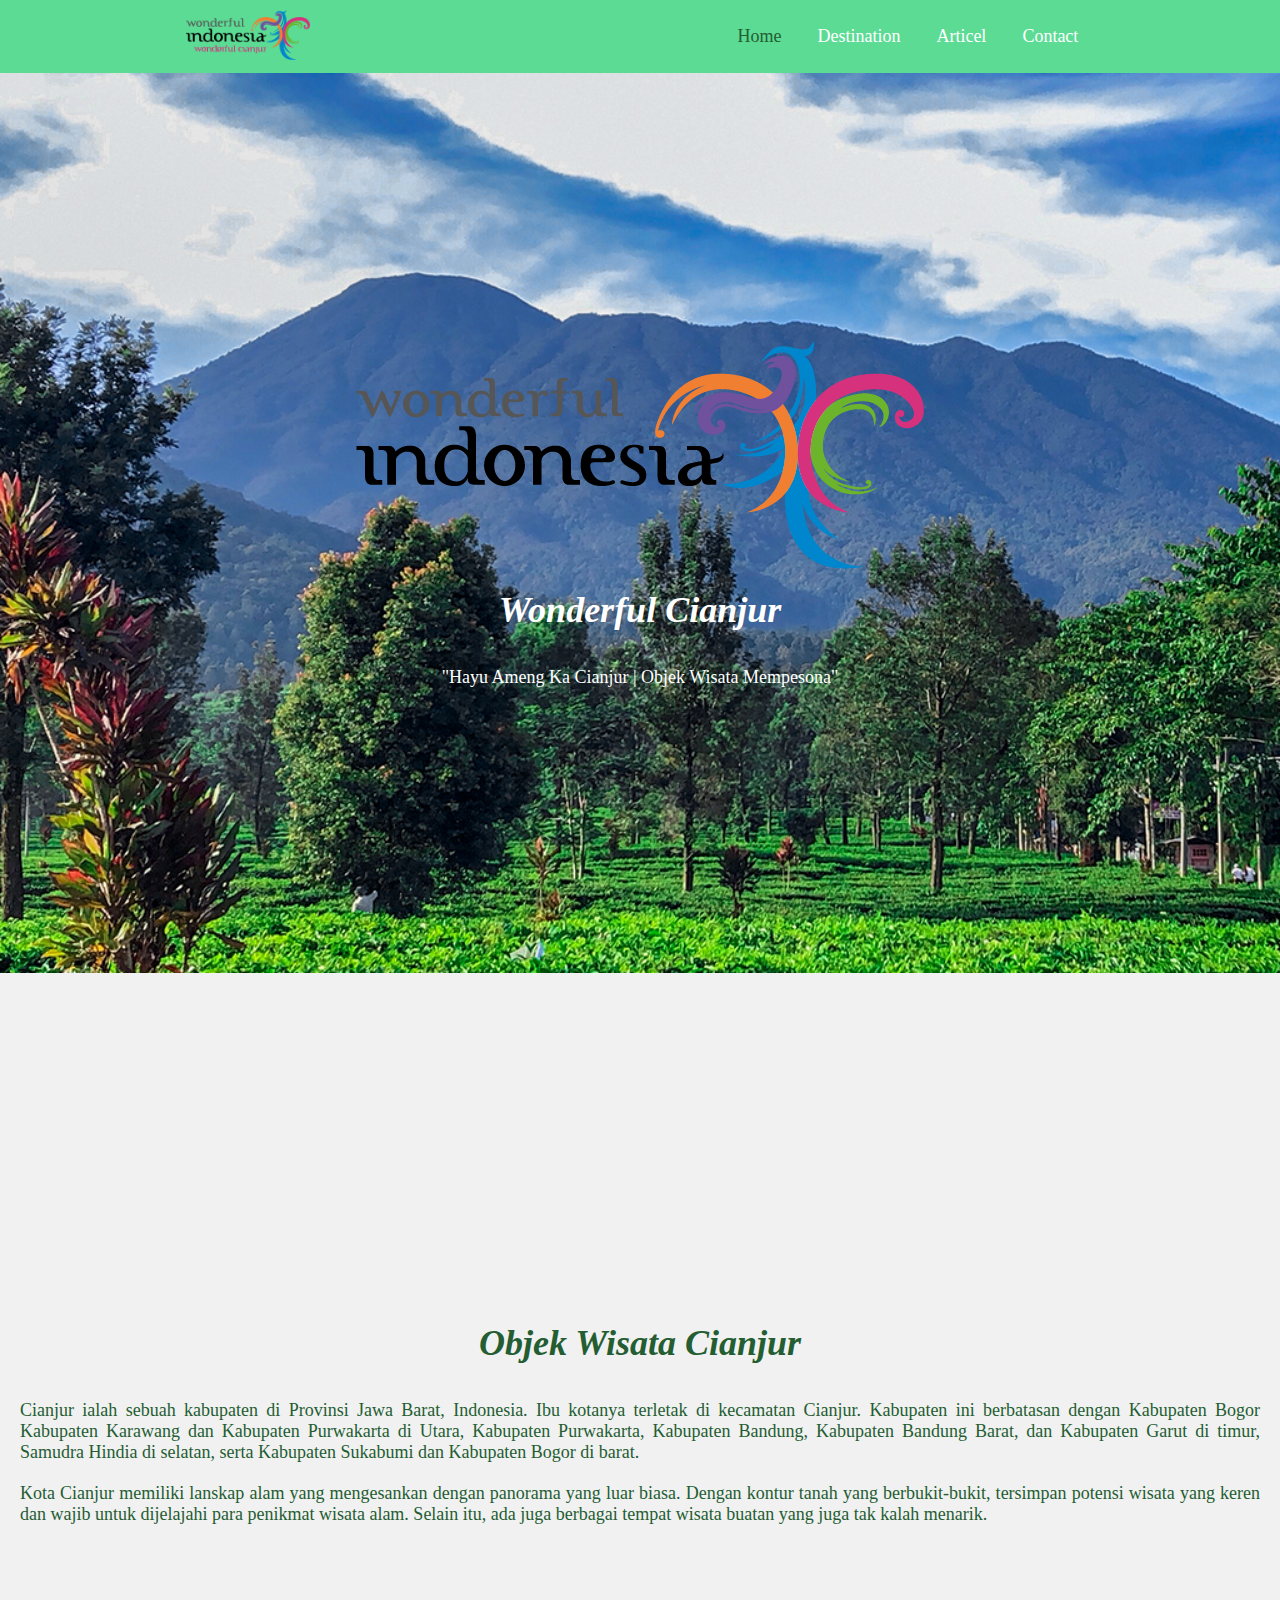
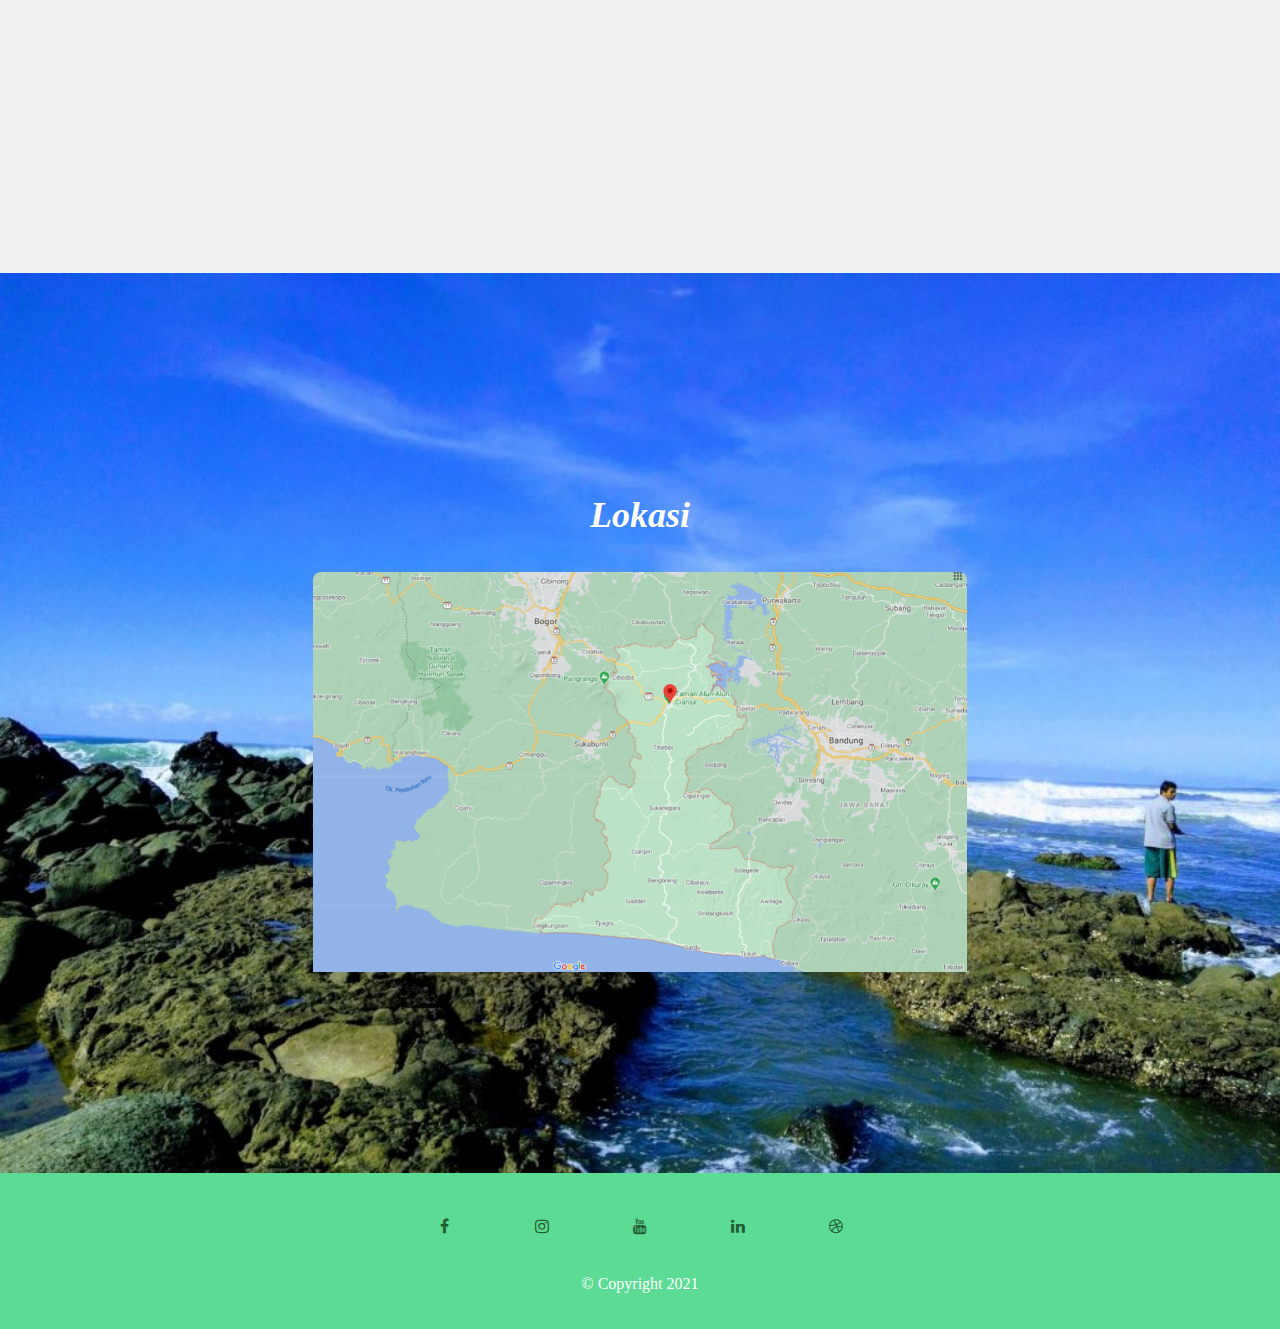
==== index.html @ 17da9dfb "first copmmit" ====
<!DOCTYPE html>
<html lang="en">

<head>
    <meta charset="UTF-8">
    <meta http-equiv="X-UA-Compatible" content="IE=edge">
    <meta name="viewport" content="width=device-width, initial-scale=1.0">
    <title>Wonderful Cianjur</title>
    <link rel="stylesheet" href="style.css" type="text/css">
    <link rel="stylesheet" href="https://cdnjs.cloudflare.com/ajax/libs/font-awesome/4.7.0/css/font-awesome.min.css">
</head>

<body>
    <header>
        <div>
            <a href=" index.html">
                <img src="img/brand.png" alt="Wandorful Indonesia">
            </a>
        </div>
        <!-- Navbar -->
        <nav>
            <ul>
                <li><a class="active" href="index.html">Home</a></li>
                <li><a href="destination.html">Destination</a></li>
                <li><a href="articel.html">Articel</a></li>
                <li><a href="contact.html">Contact</a></li>
            </ul>
        </nav>
    </header>



    <!-- Jumbotron -->
    <section class="jumbotron">
        <div class="row">
            <img src="img/Logo.png" alt="Wandorful Indonesia">
            <h1>Wonderful Cianjur</h1>
            <p>"Hayu Ameng Ka Cianjur | Objek Wisata Mempesona"</p>
        </div>
    </section>

    <!-- About -->
    <section class="about">
        <div>
            <div>
                <h1>Objek Wisata Cianjur</h1>
            </div>
            <div>
                <p>Cianjur ialah sebuah kabupaten di Provinsi Jawa Barat, Indonesia. Ibu kotanya terletak di
                    kecamatan Cianjur. Kabupaten ini berbatasan dengan Kabupaten Bogor Kabupaten Karawang dan Kabupaten
                    Purwakarta di Utara, Kabupaten Purwakarta, Kabupaten Bandung, Kabupaten Bandung Barat, dan Kabupaten
                    Garut di timur, Samudra Hindia di selatan, serta Kabupaten Sukabumi dan Kabupaten Bogor di barat.
                </p>
            </div>
            <div>
                <p>Kota Cianjur memiliki lanskap alam yang mengesankan dengan panorama yang luar biasa. Dengan kontur
                    tanah yang berbukit-bukit, tersimpan potensi wisata yang keren dan wajib untuk dijelajahi para
                    penikmat wisata alam. Selain itu, ada juga berbagai tempat wisata buatan yang juga tak kalah
                    menarik.</p>
            </div>
        </div>
    </section>

    <!-- Jumbotron Lokasi -->
    <section class="jumbotron lokasi">
        <div class="row">
            <h1>Lokasi</h1>
            <img src="img/lokasi.png" alt="Lokasi Kabupaten Cianjur">
        </div>
    </section>


    <!-- Footer -->
    <footer>
        <div class="social">
            <a href="http://facebook.com/abugrayhat.github.io" class="fa fa-facebook"></a>
            <a href="http://instagram.com/abugrayhat" class="fa fa-instagram"></a>
            <a href="http://youtube.com/channel/UC-ZykAWPhPVM275QiqKXEAg?sub_confirmation=1" class="fa fa-youtube"></a>
            <a href="http://linkedin.com/in/nuryadin-abutani-8b38b2195" class="fa fa-linkedin"></a>
            <a href="http://dribbble.com/abugrayhat" class="fa fa-dribbble"></a>
        </div>
        <p>
            &copy; Copyright 2021
        </p>
    </footer>
</body>

</html>
---- style.css ----
html,
body {
  width: 100%;
  margin: 0;
  font-family: Georgia, "Times New Roman", Times, serif;
  background: #f1f1f1;
  color: #245d32;
}

h1,
h2,
h3,
h4,
h5 {
  margin: 20px;
  padding: 0px;
}

h1 {
  font-style: italic;
  padding-bottom: 1rem;
}

.about p,
.destination p {
  margin: 20px;
  text-align: justify;
}

.row .card p,
.row .card h2,
.card h3 {
  margin: 20px;
  text-align: justify;
  padding-top: 20px;
  line-height: 2rem;
}
header {
  background-color: #5cdb94;
  justify-content: space-around;
  align-items: center;
  display: flex;
  width: 100%;
}

nav ul li {
  display: inline-block;
  padding: 10px 16px;
}

header img {
  max-height: 50px;
}

li a {
  text-decoration: none;
  color: white;
  font-size: large;
}
.title-text {
  text-align: center;
  padding-top: 2rem;
}

.active,
ul li a:hover {
  color: #245d32;
}

.jumbotron,
.about {
  font-size: large;
  text-align: center;
  align-items: center;
  display: grid;
  height: 100vh;
}

.jumbotron {
  background-image: url(img/Gunung_Pangrango.jpg);
  background-size: cover;
  color: #fff;
}
.lokasi {
  background-image: url(img/Jayanit-cjr.jpg);
  background-size: cover;
  color: #fff;
}
.row:after {
  content: "";
  display: table;
  clear: both;
}

.column {
  float: left;
  width: 33.33%;
  text-align: center;
}

.card {
  background-color: #e6fff1;
  border-radius: 8px;
  margin: 20px;
  padding-bottom: 30px;
}

.artikel,
.jumbotron img {
  max-width: 100%;
  max-height: 400px;
  display: block;
  margin: auto;
  border-radius: 8px 8px 0px 0px;
}
.artikel {
  cursor: pointer;
}

.left {
  float: left;
  width: 75%;
}

.right {
  float: left;
  width: 25%;
}

input[type="text"],
input[type="email"],
textarea {
  text-align: left;
  width: 100%;
  padding: 10px;
  border: 1px solid #5cdb94;
  border-radius: 8px;
  margin-top: 6px;
  margin-bottom: 16px;
  resize: vertical;
}

input[type="submit"],
.btn {
  text-decoration: none;
  background-color: #5cdb94;
  color: white;
  padding: 8px 20px;
  border: none;
  border-radius: 8px;
  cursor: pointer;
}

input[type="submit"]:hover,
.btn:hover {
  background-color: #245d32;
}

.contact {
  width: 50%;
  float: none;
  display: block;
  margin: 0 auto;
}

.fa:hover {
  color: white;
}

.fa {
  padding: 20px;
  color: #245d32;
  font-size: 60px;
  width: 50px;
  text-align: center;
  text-decoration: none;
  margin: 5px 2px;
}

footer {
  color: white;
  padding: 20px;
  text-align: center;
  background: #5cdb94;
}

.title-text {
  padding: 30px;
  font-size: 40px;
  text-align: center;
}

.btn_wrap {
  position: relative;
  overflow: hidden;
  cursor: pointer;
  width: 300px;
  height: 50px;
  background-color: #a6ffbc;
  border-radius: 80px;
}

span {
  position: absolute;
  width: 300px;
  height: 50px;
  border-radius: 80px;
  text-align: center;
  line-height: 50px;
  letter-spacing: 2px;
  color: #eeeeed;
  background-color: #5cdb94;
  transition: all 1.2s ease;
}

.btn_wrap:hover span {
  transform: translateX(-280px);
}

@media screen and (max-width: 700px) {
  .column {
    width: 100%;
  }
}

@media screen and (max-width: 800px) {
  .left,
  .right {
    width: 100%;
    padding: 0;
  }
}
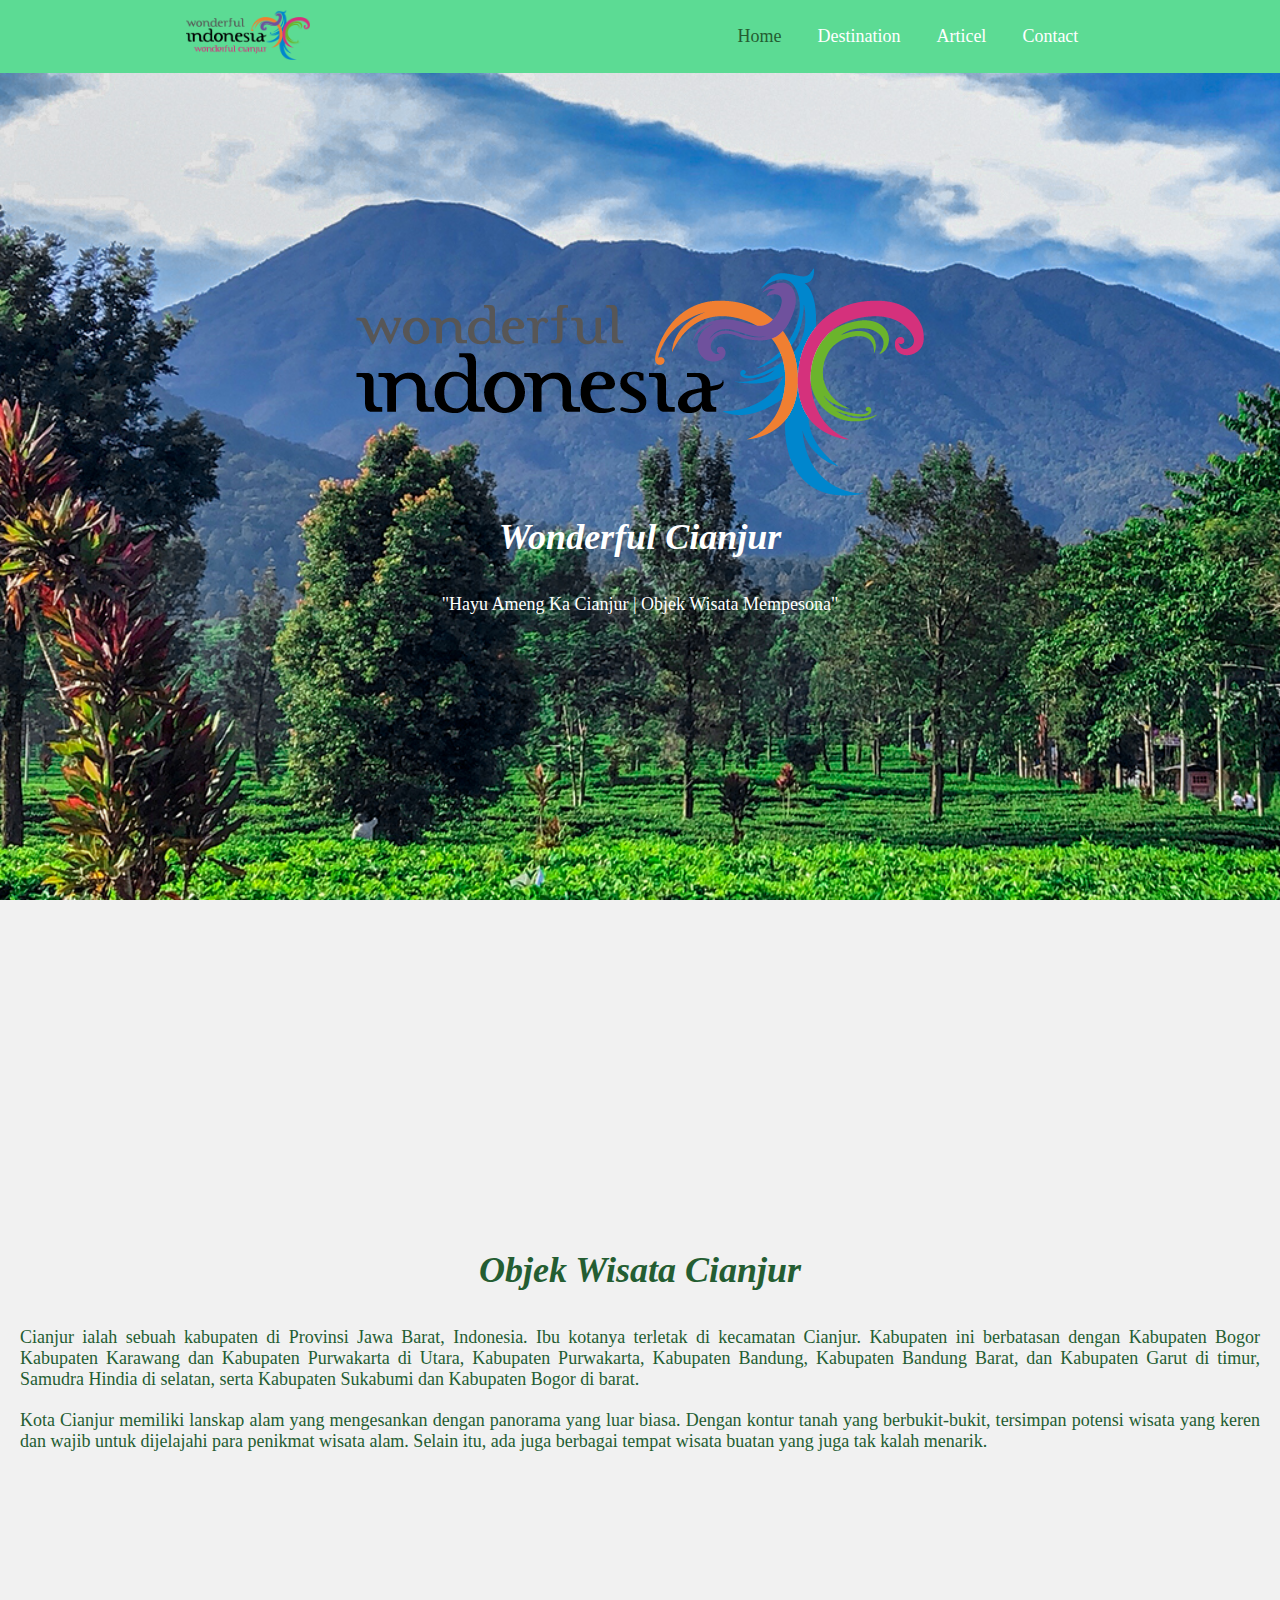
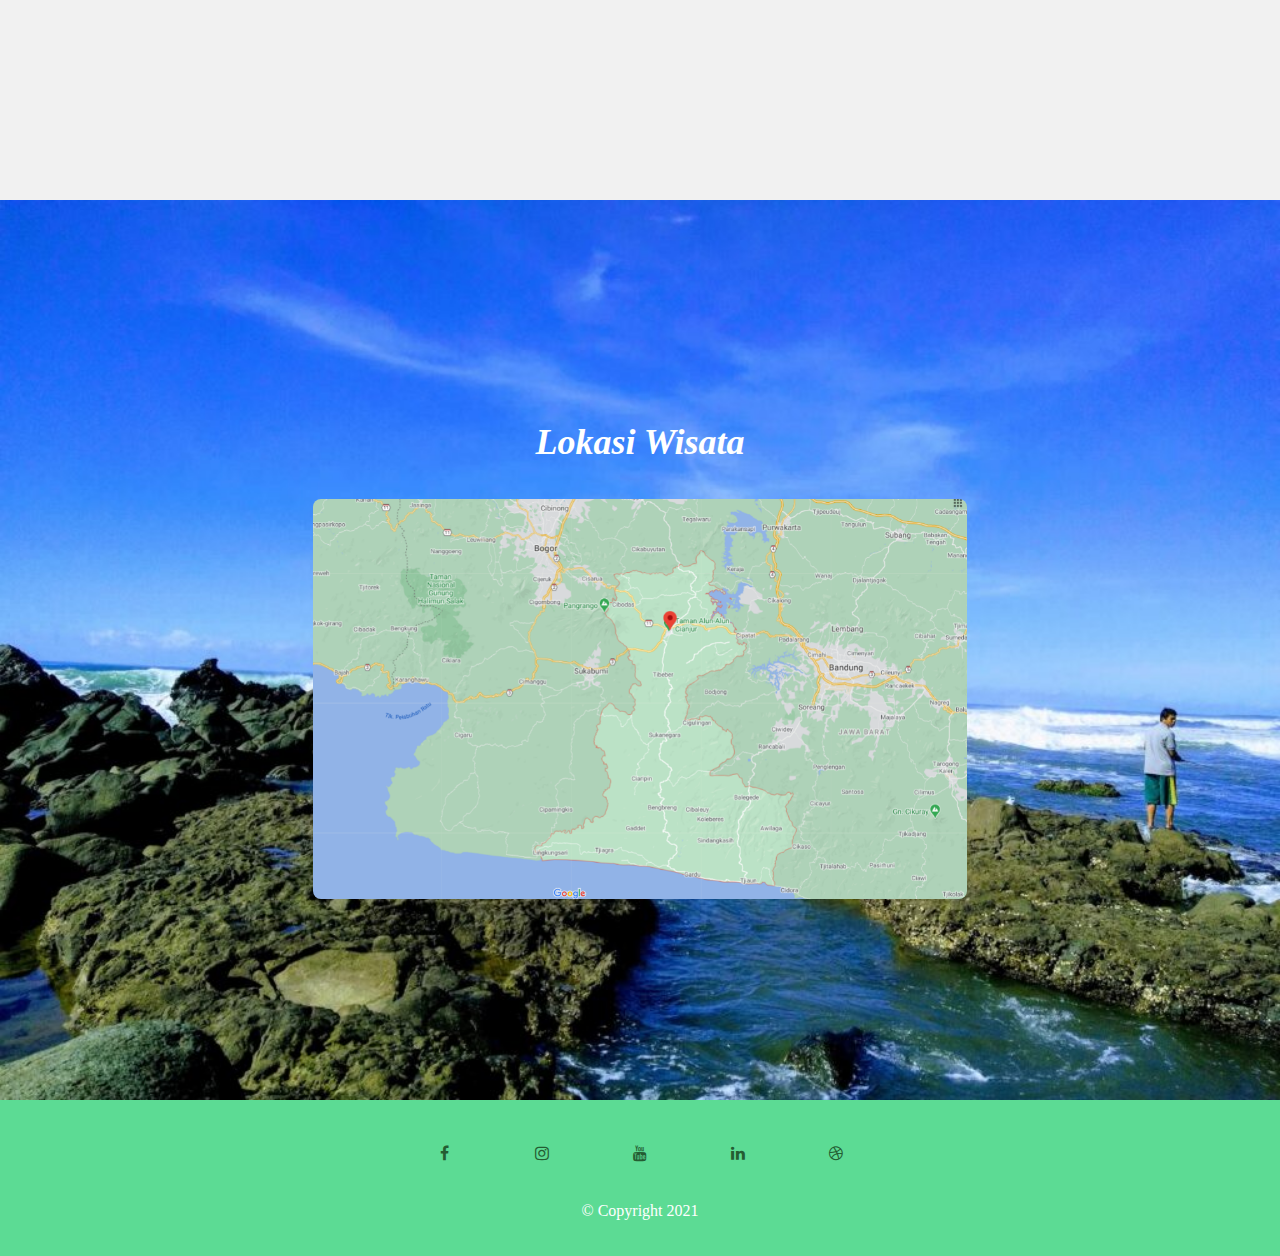
==== commit d436c881: "finished project" ====
--- a/index.html
+++ b/index.html
@@ -11,13 +11,13 @@
 </head>
 
 <body>
-    <header>
+    <!-- Navbar -->
+    <header id="menu">
         <div>
             <a href=" index.html">
                 <img src="img/brand.png" alt="Wandorful Indonesia">
             </a>
         </div>
-        <!-- Navbar -->
         <nav>
             <ul>
                 <li><a class="active" href="index.html">Home</a></li>
@@ -27,8 +27,6 @@
             </ul>
         </nav>
     </header>
-
-
 
     <!-- Jumbotron -->
     <section class="jumbotron">
@@ -62,13 +60,12 @@
     </section>
 
     <!-- Jumbotron Lokasi -->
-    <section class="jumbotron lokasi">
+    <section id="location" class="jumbotron lokasi">
         <div class="row">
-            <h1>Lokasi</h1>
-            <img src="img/lokasi.png" alt="Lokasi Kabupaten Cianjur">
+            <h1>Lokasi Wisata</h1>
+            <img id="ronded-img" src="img/lokasi.png" alt="Lokasi Kabupaten Cianjur">
         </div>
     </section>
-
 
     <!-- Footer -->
     <footer>
--- a/style.css
+++ b/style.css
@@ -35,9 +35,11 @@
   padding-top: 20px;
   line-height: 2rem;
 }
-header {
+
+#menu {
   background-color: #5cdb94;
   justify-content: space-around;
+  position: fixed;
   align-items: center;
   display: flex;
   width: 100%;
@@ -57,6 +59,7 @@
   color: white;
   font-size: large;
 }
+
 .title-text {
   text-align: center;
   padding-top: 2rem;
@@ -81,11 +84,13 @@
   background-size: cover;
   color: #fff;
 }
+
 .lokasi {
   background-image: url(img/Jayanit-cjr.jpg);
   background-size: cover;
   color: #fff;
 }
+
 .row:after {
   content: "";
   display: table;
@@ -101,8 +106,13 @@
 .card {
   background-color: #e6fff1;
   border-radius: 8px;
-  margin: 20px;
+  margin: 0 20px 20px 20px;
   padding-bottom: 30px;
+}
+
+#top-page {
+  background-color: #9fffb7;
+  padding-top: 100px;
 }
 
 .artikel,
@@ -113,8 +123,13 @@
   margin: auto;
   border-radius: 8px 8px 0px 0px;
 }
+
 .artikel {
   cursor: pointer;
+}
+
+#ronded-img {
+  border-radius: 8px;
 }
 
 .left {
@@ -175,13 +190,6 @@
   text-align: center;
   text-decoration: none;
   margin: 5px 2px;
-}
-
-footer {
-  color: white;
-  padding: 20px;
-  text-align: center;
-  background: #5cdb94;
 }
 
 .title-text {
@@ -217,6 +225,13 @@
   transform: translateX(-280px);
 }
 
+footer {
+  color: white;
+  padding: 20px;
+  text-align: center;
+  background: #5cdb94;
+}
+
 @media screen and (max-width: 700px) {
   .column {
     width: 100%;
